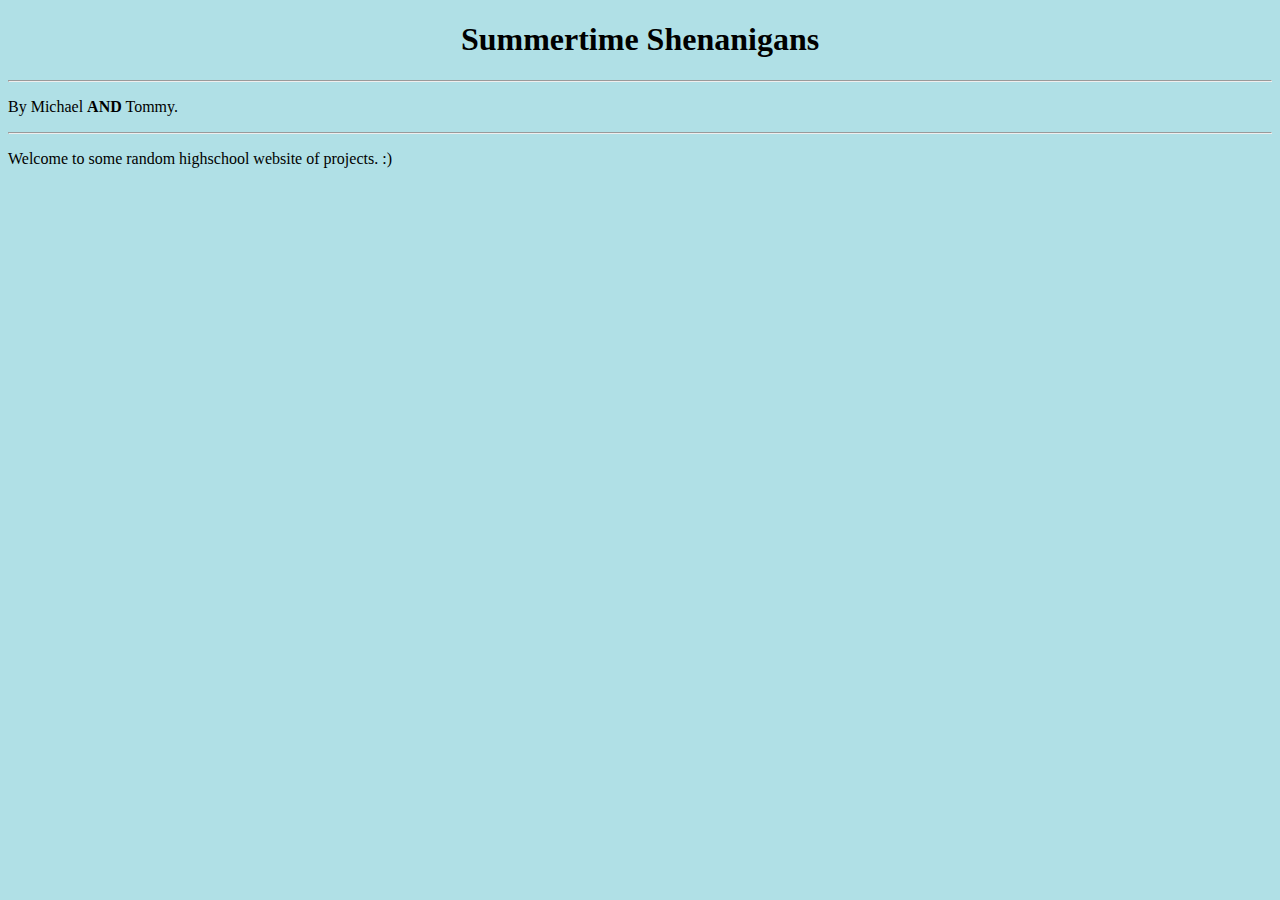
==== index.html @ 62eb8f17 "Changed Background Color" ====
<!DOCTYPE html>
<html lang="en-US">
<body style="background-color:powderblue;">

 	<h1 title="we should probably scrap or archive this as it's the first moments of the site itself">
 		<style> h1 {text-align: center;} </style>
  		<b><strong>Summertime Shenanigans</b></strong>
 	</h1>
	<hr>

	<p>By Michael <b>AND</b> Tommy.</p>
	<hr>

	<p title="we have no idea what we're doing">Welcome to some random highschool website of projects. :)</p>
</body>
</html>
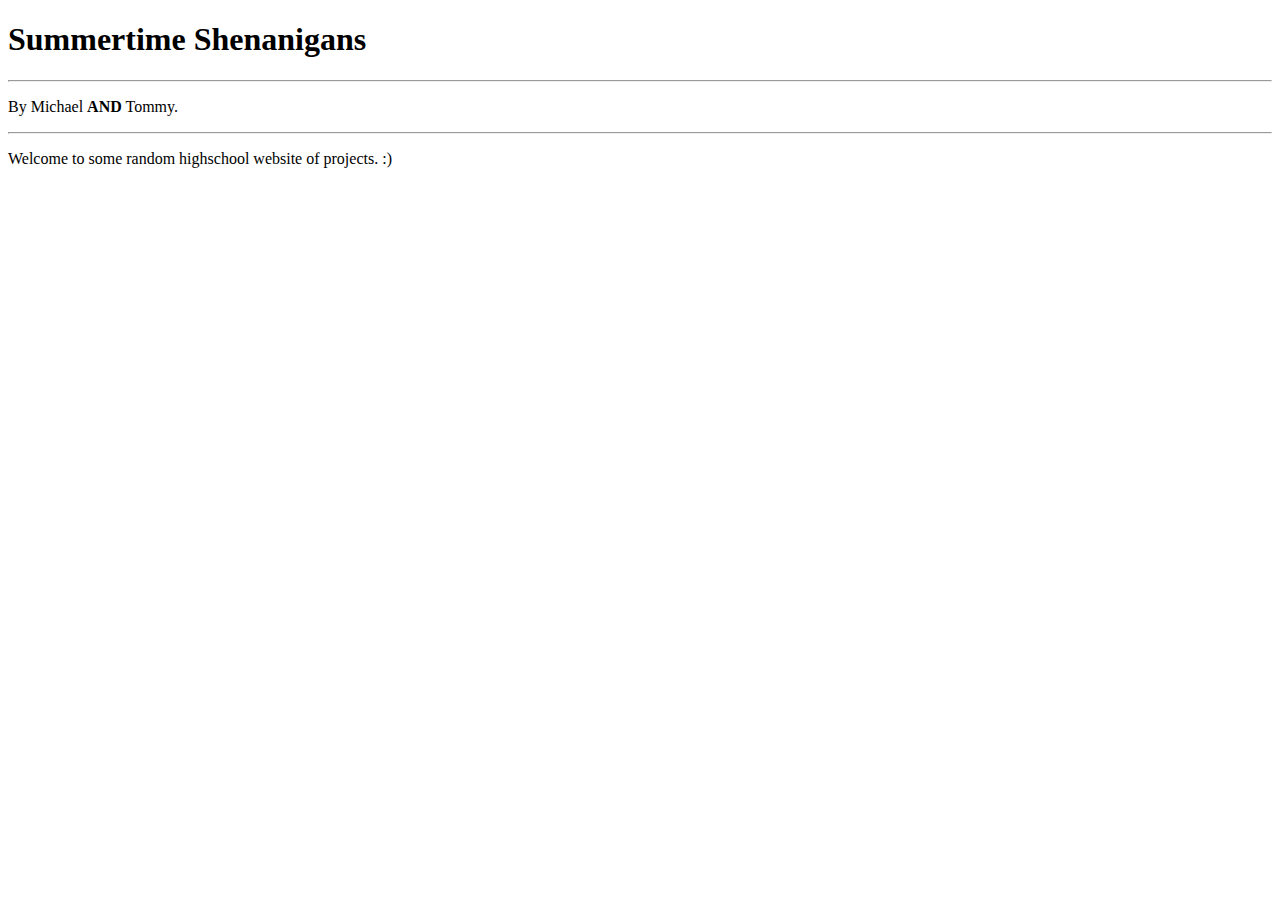
==== commit bb73d2ba: "figure out how to link external css file (href=?)" ====
--- a/index.html
+++ b/index.html
@@ -1,11 +1,18 @@
 <!DOCTYPE html>
 <html lang="en-US">
-<body style="background-color:powderblue;">
+	<head>
+		<meta name="viewport" content="width=device-width, initial-scale=1.0">
+		<title>Summmertime Shenanigans</title>
+		<link href="./stylesheet.css" ref="stylesheet" type="text/css">
+		<!-- href = what? -->
+	</head>
+<body>
 
- 	<h1 title="we should probably scrap or archive this as it's the first moments of the site itself">
- 		<style> h1 {text-align: center;} </style>
+	<div>
+ 	<h1>
   		<b><strong>Summertime Shenanigans</b></strong>
  	</h1>
+	</div>
 	<hr>
 
 	<p>By Michael <b>AND</b> Tommy.</p>
--- a/stylesheet.css
+++ b/stylesheet.css
@@ -0,0 +1,2 @@
+/* here's all the css design stuff if we wanna add any into an external file since upon reading about external files, it seems this is 
+more convenient*/
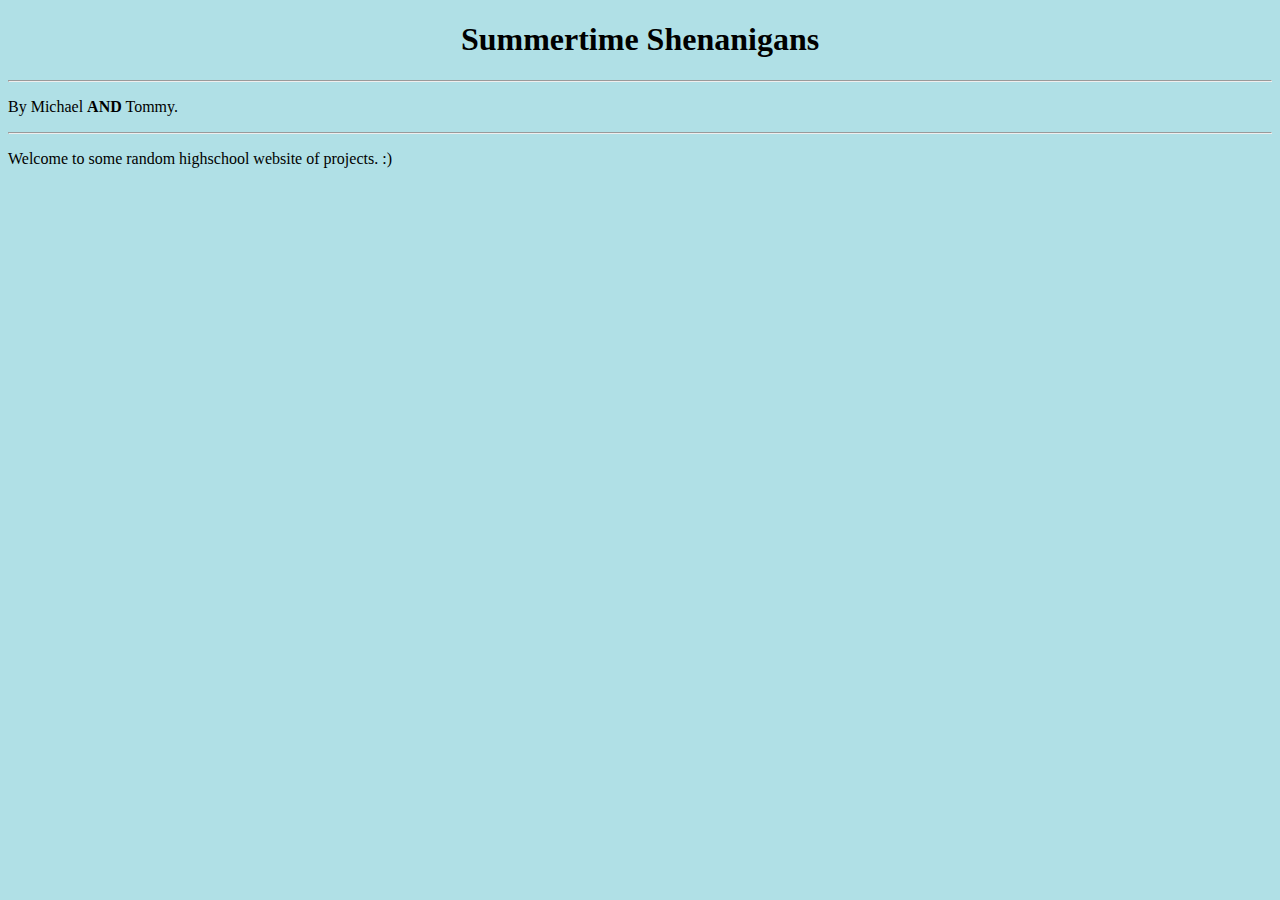
==== commit 4fbbe72b: "External Css" ====
--- a/index.html
+++ b/index.html
@@ -3,7 +3,7 @@
 	<head>
 		<meta name="viewport" content="width=device-width, initial-scale=1.0">
 		<title>Summmertime Shenanigans</title>
-		<link href="./stylesheet.css" ref="stylesheet" type="text/css">
+		<link rel="stylesheet" type="text/css" href="styles.css">
 		<!-- href = what? -->
 	</head>
 <body>
--- a/styles.css
+++ b/styles.css
@@ -0,0 +1,7 @@
+h1 {
+  text-align: center;
+  colr: navy;
+} 
+body {
+  background-color: powderblue;
+}
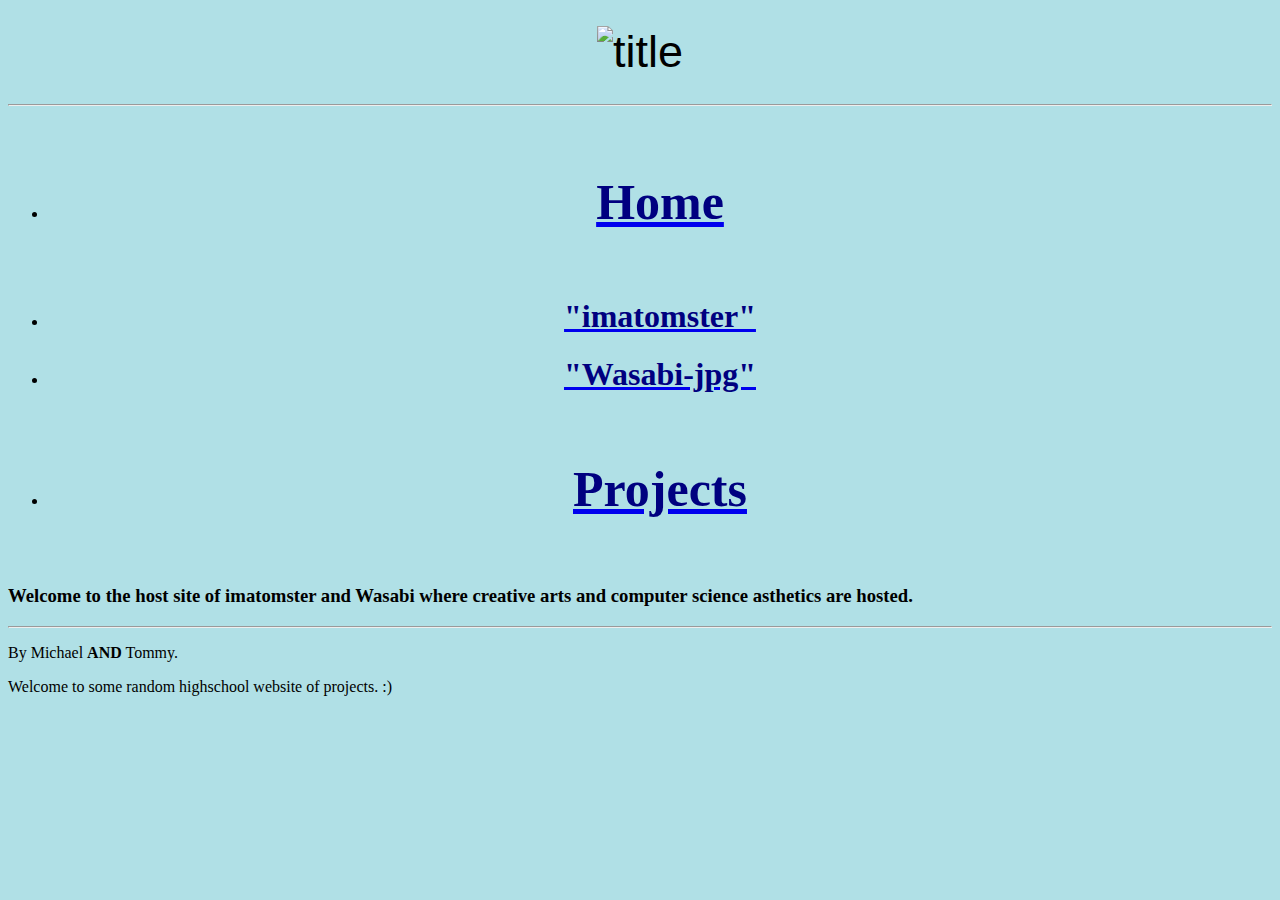
==== commit 4180e083: "Update index.html" ====
--- a/index.html
+++ b/index.html
@@ -1,23 +1,49 @@
+<!-- HTML of Summertime Shenanigans -->
+<!-- Setting up HTML -->
 <!DOCTYPE html>
-<html lang="en-US">
-	<head>
-		<meta name="viewport" content="width=device-width, initial-scale=1.0">
-		<title>Summmertime Shenanigans</title>
-		<link rel="stylesheet" type="text/css" href="styles.css">
-		<!-- href = what? -->
-	</head>
+<html lang="en-US">	
+
+<!-- ETC / Setup Code inside the head -->
+<head>
+	<link rel="stylesheet" type="text/css" href="styles.css">
+	<meta name="viewport" content="width=device-width, initial-scale=1.0">
+	<title>Summmertime Shenanigans</title>
+	<style>
+		font-family: "Times New Roman"
+	</style>
+</head>
+
+<!-- Core content of the html -->
 <body>
-
-	<div>
- 	<h1>
-  		<b><strong>Summertime Shenanigans</b></strong>
- 	</h1>
+	<!-- Title: "Summertime Shenanigans" -->
+	<br>
+	<header>
+		<center><img src="pictures/title.png" alt="title"></center>
+	</header>
+	</br>
+	<hr>
+	<!-- Interactive Hotbar -->
+	<div class ="interactiveColumn">
+		<ul>
+	  		<li><a href="#home"><h1 style="font-size: 50px; line-height: 125px;"> Home </h1></a></li>
+	  		<li><a href="#tommy"><h1> "imatomster" </h1></a></li>
+	  		<li><a href="#michael"><h1> "Wasabi-jpg" </h1></a></li>
+	  		<li><a href="#projects"><h1 style="font-size: 50px; line-height: 125px;"> Projects </h1></a></li>
+		</ul>
+	</div>
+	<div class"homepageInfo">
+		<h3 id="#homePage>Home Page</h3>
+		<p id="#content">Welcome to the host site of imatomster and Wasabi where creative arts and computer science asthetics are hosted.</p>
 	</div>
 	<hr>
 
-	<p>By Michael <b>AND</b> Tommy.</p>
-	<hr>
+	<!-- Footer -->
+	<footer>
+		<p> By Michael <b>AND</b> Tommy. </p>
+		<p title="we have no idea what we're doing">
+			Welcome to some random highschool website of projects. :)
+		</p>
+	</footer>
+</body>
 
-	<p title="we have no idea what we're doing">Welcome to some random highschool website of projects. :)</p>
-</body>
 </html>
--- a/styles.css
+++ b/styles.css
@@ -1,7 +1,18 @@
+header{
+  text-align: center;
+  color:black;
+  font-family: Helvetica;
+  font-size: 45px;
+}
 h1 {
   text-align: center;
-  colr: navy;
+  color: navy;
 } 
 body {
   background-color: powderblue;
 }
+footer {
+  text-align: left;
+  color: black;
+  font-family: Georgia;
+}
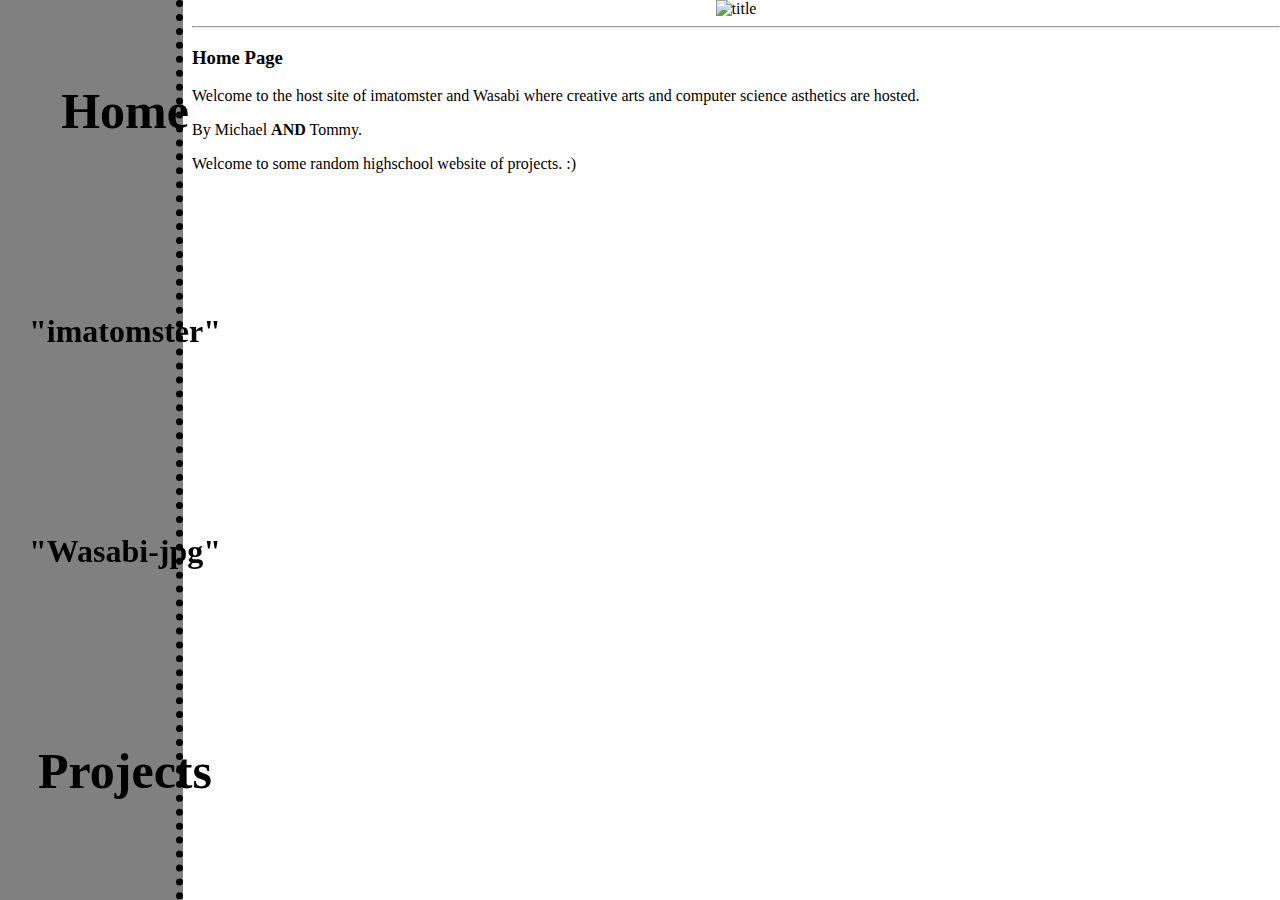
==== commit b44ac750: "Brightness over Grayfilter" ====
--- a/index.html
+++ b/index.html
@@ -1,7 +1,7 @@
 <!-- HTML of Summertime Shenanigans -->
 <!-- Setting up HTML -->
 <!DOCTYPE html>
-<html lang="en-US">	
+<html lang="en-US">
 
 <!-- ETC / Setup Code inside the head -->
 <head>
@@ -15,35 +15,49 @@
 
 <!-- Core content of the html -->
 <body>
-	<!-- Title: "Summertime Shenanigans" -->
-	<br>
-	<header>
-		<center><img src="pictures/title.png" alt="title"></center>
-	</header>
-	</br>
-	<hr>
 	<!-- Interactive Hotbar -->
 	<div class ="interactiveColumn">
 		<ul>
-	  		<li><a href="#home"><h1 style="font-size: 50px; line-height: 125px;"> Home </h1></a></li>
-	  		<li><a href="#tommy"><h1> "imatomster" </h1></a></li>
-	  		<li><a href="#michael"><h1> "Wasabi-jpg" </h1></a></li>
-	  		<li><a href="#projects"><h1 style="font-size: 50px; line-height: 125px;"> Projects </h1></a></li>
+
+	  		<li class="interactiveColumn current"><a href="index.html">
+	  			<h1 style="font-size: 50px; line-height: 125px;"> Home </h1>
+	  		</a></li>
+
+	  		<li><a href="pages/tommy.html">
+	  			<h1> "imatomster" </h1>
+	  		</a></li>
+
+	  		<li><a href="pages/michael.html">
+	  			<h1> "Wasabi-jpg" </h1>
+	  		</a></li>
+
+	  		<li><a href="pages/projects.html">
+	  			<h1 style="font-size: 50px; line-height: 125px;"> Projects </h1>
+	  		</a></li>
+
 		</ul>
 	</div>
-	<div class"homepageInfo">
-		<h3 id="#homePage>Home Page</h3>
-		<p id="#content">Welcome to the host site of imatomster and Wasabi where creative arts and computer science asthetics are hosted.</p>
+
+	<!-- Content -->
+	<div style="margin-left:15%">
+		<header>
+			<center><img src="pictures/title.png" alt="title"></center>
+		</header>
+
+		<hr>
+
+		<h3 id="homePage">Home Page</h3>
+		<p id="content">Welcome to the host site of imatomster and Wasabi where creative arts and computer science asthetics are hosted.</p>
+
+
+		<footer>
+			<p> By Michael <b>AND</b> Tommy. </p>
+			<p title="we have no idea what we're doing">
+				Welcome to some random highschool website of projects. :)
+			</p>
+		</footer>
+
 	</div>
-	<hr>
-
-	<!-- Footer -->
-	<footer>
-		<p> By Michael <b>AND</b> Tommy. </p>
-		<p title="we have no idea what we're doing">
-			Welcome to some random highschool website of projects. :)
-		</p>
-	</footer>
 </body>
 
 </html>
--- a/styles.css
+++ b/styles.css
@@ -1,18 +1,76 @@
+/* CSS of Summertime Shenanigans */
+/* Styles */
 header{
-  text-align: center;
-  color:black;
-  font-family: Helvetica;
-  font-size: 45px;
+  	text-align: center;
+  	color:black;
+  	font-family: "Times New Roman"
+ 	font-size: 45px;
 }
 h1 {
-  text-align: center;
-  color: navy;
-} 
+	text-align: center;
+  	color: black;
+}
 body {
-  background-color: powderblue;
+  	background-image: url('pictures/beach.jpg');
+  	background-repeat: no-repeat;
+  	background-attachment: fixed;
+  	background-size: cover;
+  	margin: 0px;
 }
 footer {
-  text-align: left;
-  color: black;
-  font-family: Georgia;
+  	text-align: left;
+ 	color: black;
+  	font-family: "Times New Roman"
 }
+
+/* Classes */
+.interactiveColumn ul{
+	position: absolute;
+	list-style-type: none;
+	width: 13%;
+	height: 100%;
+	margin: 0px;
+  	padding-left: 10px;
+
+  	background-color: gray;
+  	border-right-style: dotted;
+	border-right-width: 7px;
+	border-right-color: black;
+}
+
+.interactiveColumn li{
+	filter: brightness(70%);
+	background: url('pictures/ball.png');
+	background-size: cover;
+ 	background-repeat: no-repeat;
+
+	border-radius: 50%;
+	height: 200px;
+  	width: 200px;
+  	padding: 5px;
+  	line-height: 150px;
+  	margin: 10px;
+}
+
+.interactiveColumn li:hover:not(.current){
+	filter: brightness(90%);
+}
+
+.interactiveColumn .current{
+	filter: brightness(100%);
+}
+
+.interactiveColumn a{
+	text-decoration: none;
+}
+
+.interactiveColumn h1{
+	color:black;
+	text-align: center;
+}
+
+.homepageInfo{
+	display: inline;
+	background-color: 255, 255, 255, 0.4;
+  	z-index:5;
+}
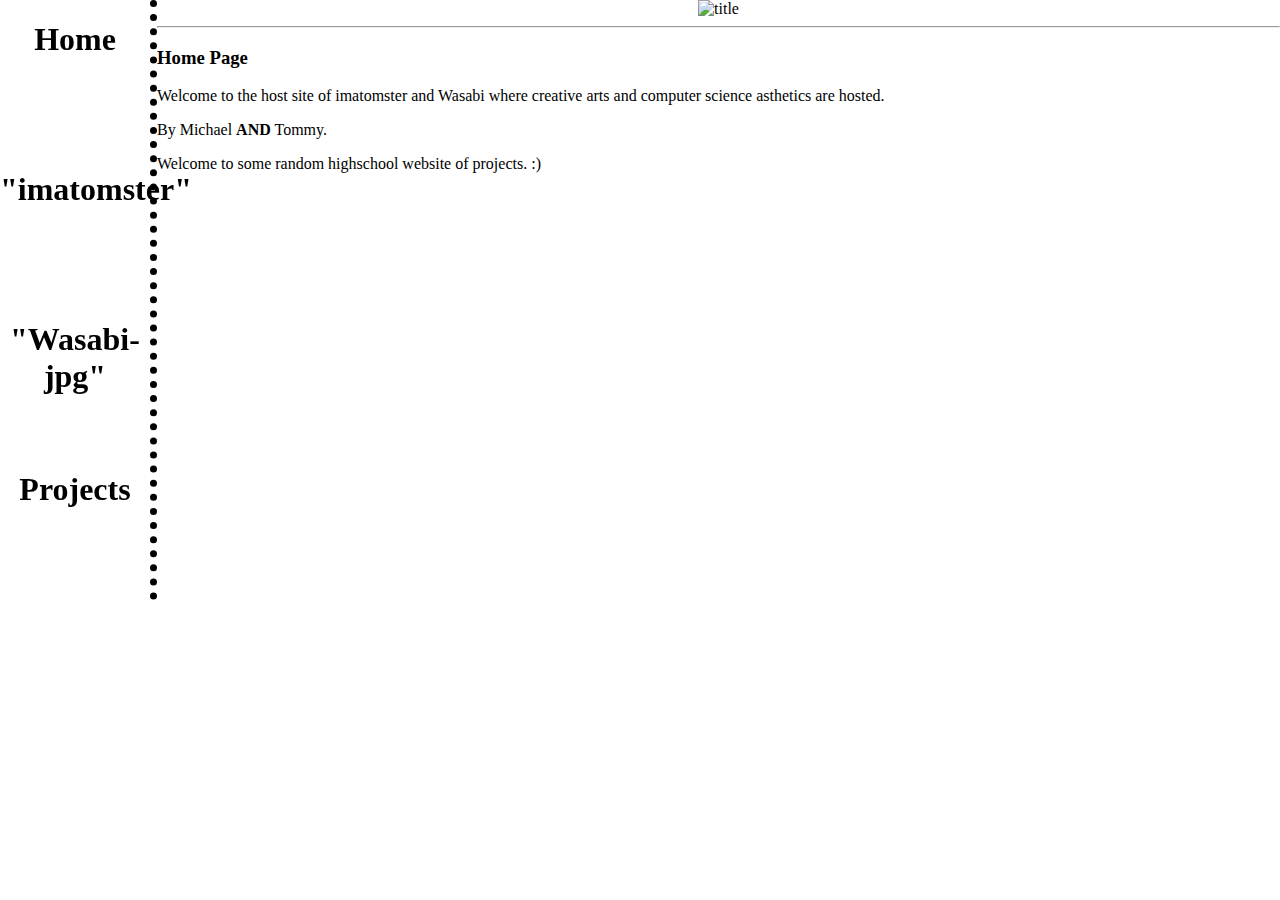
==== commit 4829fee4: "Convert to flexbox" ====
--- a/index.html
+++ b/index.html
@@ -16,46 +16,47 @@
 <!-- Core content of the html -->
 <body>
 	<!-- Interactive Hotbar -->
-	<div class ="interactiveColumn">
-		<ul>
+	<div class="flexSetup">
 
-	  		<li class="interactiveColumn current"><a href="index.html">
-	  			<h1 style="font-size: 50px; line-height: 125px;"> Home </h1>
-	  		</a></li>
+		<div class="navigation">
+		  	<div><a href="index.html">
+		  		<h1> Home </h1>
+		  	</a></div>
 
-	  		<li><a href="pages/tommy.html">
-	  			<h1> "imatomster" </h1>
-	  		</a></li>
+		  	<div><a href="pages/tommy.html">
+		  		<h1> "imatomster" </h1>
+		  	</a></div>
 
-	  		<li><a href="pages/michael.html">
-	  			<h1> "Wasabi-jpg" </h1>
-	  		</a></li>
+		  	<div><a href="pages/michael.html">
+		  		<h1> "Wasabi-jpg" </h1>
+		  	</a></div>
 
-	  		<li><a href="pages/projects.html">
-	  			<h1 style="font-size: 50px; line-height: 125px;"> Projects </h1>
-	  		</a></li>
-
-		</ul>
-	</div>
-
-	<!-- Content -->
-	<div style="margin-left:15%">
-		<header>
-			<center><img src="pictures/title.png" alt="title"></center>
-		</header>
-
-		<hr>
-
-		<h3 id="homePage">Home Page</h3>
-		<p id="content">Welcome to the host site of imatomster and Wasabi where creative arts and computer science asthetics are hosted.</p>
+		  	<div><a href="pages/projects.html">
+		  		<h1> Projects </h1>
+		  	</a></div>
+		</div>
 
 
-		<footer>
-			<p> By Michael <b>AND</b> Tommy. </p>
-			<p title="we have no idea what we're doing">
-				Welcome to some random highschool website of projects. :)
-			</p>
-		</footer>
+
+		<!-- Content -->
+		<div class="content">
+			<center><img src="pictures/title.png" alt="title"></center>
+
+			<hr>
+
+			<h3 id="homePageInfo">Home Page</h3>
+			<p id="content">Welcome to the host site of imatomster and Wasabi where creative arts and computer science asthetics are hosted.</p>
+
+
+			<footer>
+				<p> By Michael <b>AND</b> Tommy. </p>
+				<p title="we have no idea what we're doing">
+					Welcome to some random highschool website of projects. :)
+				</p>
+			</footer>
+
+		</div>
+
 
 	</div>
 </body>
--- a/styles.css
+++ b/styles.css
@@ -1,36 +1,114 @@
 /* CSS of Summertime Shenanigans */
 /* Styles */
-header{
+html {
+	font-size: 62.5%;
+}
+
+header {
   	text-align: center;
   	color:black;
   	font-family: "Times New Roman"
- 	font-size: 45px;
+ 	font-size: 4.5rem;
 }
 h1 {
 	text-align: center;
   	color: black;
 }
+
 body {
   	background-image: url('pictures/beach.jpg');
   	background-repeat: no-repeat;
   	background-attachment: fixed;
   	background-size: cover;
   	margin: 0px;
+
+  	font-size: 1.6rem;
 }
+
 footer {
   	text-align: left;
  	color: black;
   	font-family: "Times New Roman"
 }
 
+/* Optimizing for smaller screens */
+@media only screen and (max-width: 768px) {
+	.flexSetup {
+		flex-direction: column;
+	}
+
+	.navigation {
+		border-bottom-style: dotted;
+		border-bottom-width: .7rem;
+		border-bottom-color: black;
+
+		display: flex;
+		flex-wrap: wrap;
+		flex-direction: row;
+		align-items: center;
+  		justify-content: center;
+	}
+}
+
 /* Classes */
-.interactiveColumn ul{
-	position: absolute;
+.flexSetup {
+	display: flex;
+	flex-wrap: nowrap;
+  	justify-content: flex-start;
+  	align-items: stretch;
+  	align-content: stretch;
+}
+
+.navigation {
+	flex-basis: auto;
+	flex:10%;
+  	border-right-style: dotted;
+	border-right-width: .7rem;
+	border-right-color: black;
+
+	display: flex;
+	flex-wrap: wrap;
+	flex-direction: row;
+	align-items: center;
+  	justify-content: center;
+}
+
+.navigation > div {
+	filter: brightness(70%);
+	background: url('pictures/ball.png');
+	background-size: cover;
+ 	background-repeat: no-repeat;
+
+	border-radius: 50%;
+	height: 15.0rem;
+  	width: 15.0rem;
+}
+
+.navigation div:hover:not(.current){
+	filter: brightness(90%);
+}
+
+.navigation .current{
+	filter: brightness(100%);
+}
+
+.navigation a{
+	text-decoration: none;
+}
+
+.content {
+	flex-basis:auto;
+	flex:90%;
+}
+
+/*.navigation ul{
+	position: fixed;
 	list-style-type: none;
 	width: 13%;
+	margin: 0px;
 	height: 100%;
-	margin: 0px;
-  	padding-left: 10px;
+	padding-left: 10px;
+  	overflow-x: hidden;
 
   	background-color: gray;
   	border-right-style: dotted;
@@ -38,7 +116,7 @@
 	border-right-color: black;
 }
 
-.interactiveColumn li{
+.navigation li{
 	filter: brightness(70%);
 	background: url('pictures/ball.png');
 	background-size: cover;
@@ -52,19 +130,19 @@
   	margin: 10px;
 }
 
-.interactiveColumn li:hover:not(.current){
+.navigation li:hover:not(.current){
 	filter: brightness(90%);
 }
 
-.interactiveColumn .current{
+.navigation .current{
 	filter: brightness(100%);
 }
 
-.interactiveColumn a{
+.navigation a{
 	text-decoration: none;
 }
 
-.interactiveColumn h1{
+.navigation h1{
 	color:black;
 	text-align: center;
 }
@@ -73,4 +151,4 @@
 	display: inline;
 	background-color: 255, 255, 255, 0.4;
   	z-index:5;
-}
+}*/
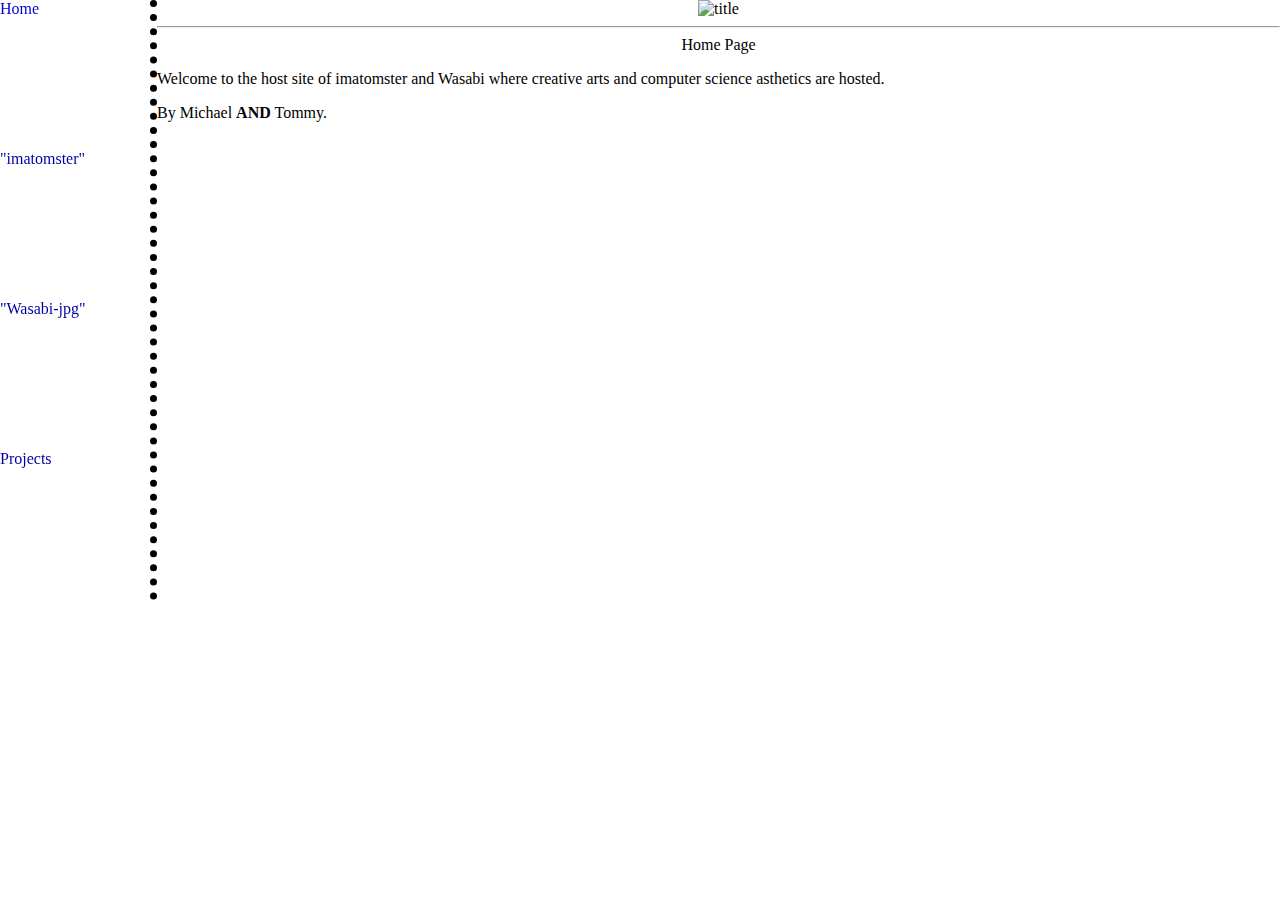
==== commit a70813d0: "Finished Flexbox conversion" ====
--- a/index.html
+++ b/index.html
@@ -5,7 +5,8 @@
 
 <!-- ETC / Setup Code inside the head -->
 <head>
-	<link rel="stylesheet" type="text/css" href="styles.css">
+	<link rel="stylesheet" media='screen and (max-width: 768px)' type="text/css" href="stylesMobile.css"/>
+	<link rel="stylesheet" media='screen and (min-width: 769px)' type="text/css" href="styles.css"/>
 	<meta name="viewport" content="width=device-width, initial-scale=1.0">
 	<title>Summmertime Shenanigans</title>
 	<style>
@@ -19,20 +20,20 @@
 	<div class="flexSetup">
 
 		<div class="navigation">
-		  	<div><a href="index.html">
-		  		<h1> Home </h1>
+		  	<div class="currentPage"><a href="index.html">
+		  		Home
 		  	</a></div>
 
 		  	<div><a href="pages/tommy.html">
-		  		<h1> "imatomster" </h1>
+		  		"imatomster"
 		  	</a></div>
 
 		  	<div><a href="pages/michael.html">
-		  		<h1> "Wasabi-jpg" </h1>
+		  		"Wasabi-jpg"
 		  	</a></div>
 
 		  	<div><a href="pages/projects.html">
-		  		<h1> Projects </h1>
+		  		Projects
 		  	</a></div>
 		</div>
 
@@ -40,24 +41,19 @@
 
 		<!-- Content -->
 		<div class="content">
-			<center><img src="pictures/title.png" alt="title"></center>
+			<div class="titleIMG">
+				<center><img src="pictures/title.png" alt="title"></center>
+			</div>
 
 			<hr>
 
-			<h3 id="homePageInfo">Home Page</h3>
-			<p id="content">Welcome to the host site of imatomster and Wasabi where creative arts and computer science asthetics are hosted.</p>
-
+			<header>Home Page</header>
+			<p title="we have no idea what we're doing"> Welcome to the host site of imatomster and Wasabi where creative arts and computer science asthetics are hosted. </p>
 
 			<footer>
 				<p> By Michael <b>AND</b> Tommy. </p>
-				<p title="we have no idea what we're doing">
-					Welcome to some random highschool website of projects. :)
-				</p>
 			</footer>
-
 		</div>
-
-
 	</div>
 </body>
 
--- a/stylesMobile.css
+++ b/stylesMobile.css
@@ -0,0 +1,108 @@
+/* CSS of Summertime Shenanigans MOBILE VERSION*/
+/* Styles */
+html {
+	font-size: 30%;
+	box-sizing: border-box;
+	width: 100%;
+	height: 100%;
+	margin: 0rem;
+    padding: 0rem;
+}
+
+body {
+  	background-image: url('pictures/beach.jpg');
+  	background-repeat: no-repeat;
+  	background-attachment: fixed;
+  	background-size: cover;
+  	margin: 0rem;
+
+  	font-size: 1.6rem;
+  	font-family: "Times New Roman"
+}
+
+header {
+  	text-align: center;
+  	color:black;
+ 	font-size: 4.5rem;
+ 	background-color: yellow;
+}
+
+p {
+	text-align: left;
+  	color: black;
+  	font-size: 1.6rem;
+  	margin: .7em;
+}
+
+footer {
+  	text-align: left;
+ 	color: black;
+}
+
+/* Classes */
+/* FLEX BEGIN */
+.flexSetup {
+	display: flex;
+	flex-wrap: nowrap;
+	flex-direction: column;
+  	justify-content: flex-start;
+  	align-items: stretch;
+  	align-content: stretch;
+}
+
+/* NAVIGATION BAR */
+.navigation {
+	width: 100vw;
+	flex-basis: auto;
+	flex:10%;
+  	border-bottom-style: solid;
+	border-bottom-width: .2rem;
+	border-bottom-color: black;
+	background-color: lightgray;
+
+	display: flex;
+	flex-wrap: nowrap;
+	flex-direction: row;
+	align-items: center;
+  	justify-content: flex-start;
+}
+
+.navigation > div {
+	filter: brightness(70%);
+	background: url('pictures/ball.png');
+	background-size: cover;
+ 	background-repeat: no-repeat;
+
+	border-radius: 50%;
+	height: 15.0rem;
+  	width: 15.0rem;
+  	margin: 0.3em;
+
+  	text-align: center;
+  	line-height: 15.0rem;
+}
+
+.navigation div:hover:not(.currentPage){
+	filter: brightness(90%);
+}
+
+.navigation .currentPage{
+	filter: brightness(100%);
+}
+
+.navigation a{
+	text-decoration: none;
+	color: black;
+	font-size: 2.5rem
+}
+
+/* CONTENT */
+.content {
+	flex-basis:auto;
+	flex:90%;
+}
+
+.titleIMG img{
+	width: 88.9rem;
+	height: 25.0rem;
+}